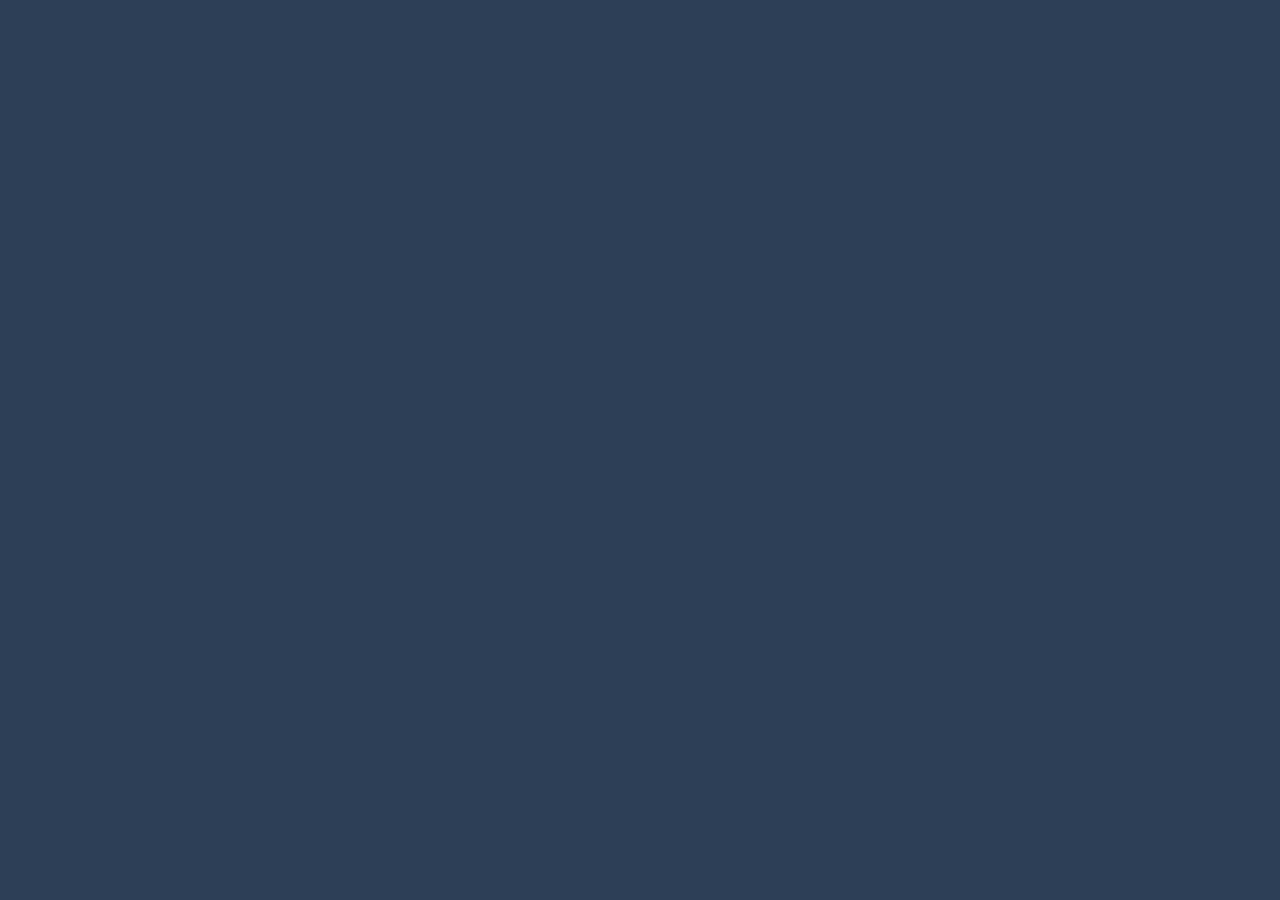
==== index.html @ 89fe8bf0 "changed data new map dot poitns" ====
<!DOCTYPE html>
<html lang="en">
<head>
    <meta charset="UTF-8">
    <meta name="viewport" content="width=device-width, initial-scale=1.0, user-scalable=no">
    <title>WW2 Interactive Map</title>
    <link rel="stylesheet" href="style.css">
</head>
<body>
    <svg id="map-svg"></svg>
    <div id="tooltip"></div>
    <script src="https://d3js.org/d3.v7.min.js"></script>
    <script src="index.js"></script>
</body>
</html>
---- style.css ----
html, body {
    margin: 0;
    padding: 0;
    width: 100%;
    height: 100%;
    overflow: hidden;
    position: fixed;
}

* {
    margin: 0;
    padding: 0;
    box-sizing: border-box;
}

body {
    background: #2e4054;
}

#map-svg {
    position: fixed;
    top: 0;
    left: 0;
    width: 100vw;
    height: 100vh;
    display: block;
    shape-rendering: crispEdges;
}

html {
    touch-action: none;
}

.land {
    stroke: #2e4054;
    stroke-width: 0.4;
    shape-rendering: geometricPrecision;
}

.lake {
    fill: #2e4054;
    stroke: none;
    pointer-events: none;
}

.river {
    fill: none;
    stroke: #2e4054;
    stroke-width: 0.5;
    vector-effect: non-scaling-stroke;
    pointer-events: none;
}

.country-label {
    fill: #8a8471;
    font-family: Georgia, serif;
    font-size: 9px;
    text-anchor: middle;
    pointer-events: none;
    text-transform: uppercase;
    letter-spacing: 0.5px;
    text-rendering: geometricPrecision;
}

.city {
    fill: #1a1a16;
    pointer-events: none;
}

.city-label {
    fill: #3a392f;
    font-family: Georgia, serif;
    font-size: 8px;
    pointer-events: none;
    text-rendering: geometricPrecision;
}

.battle {
    fill: #8b3a3a;
    stroke: #ffffff;
    stroke-width: 1.5;
    cursor: pointer;
}

#tooltip {
    position: fixed;
    display: none;
    max-width: 280px;
    background: #e8e2d0;
    color: #1a1a16;
    padding: 10px 12px;
    border-radius: 4px;
    font-family: Georgia, serif;
    font-size: 13px;
    line-height: 1.4;
    pointer-events: auto;
    z-index: 10;
    box-shadow: 0 2px 8px rgba(0,0,0,0.4);
}

#tooltip h3 {
    margin: 0 0 2px 0;
    font-size: 14px;
}

#tooltip .dates {
    font-size: 11px;
    color: #6b6555;
    margin-bottom: 6px;
}

#tt-close {
    float: right;
    cursor: pointer;
    font-size: 16px;
    margin-left: 8px;
}
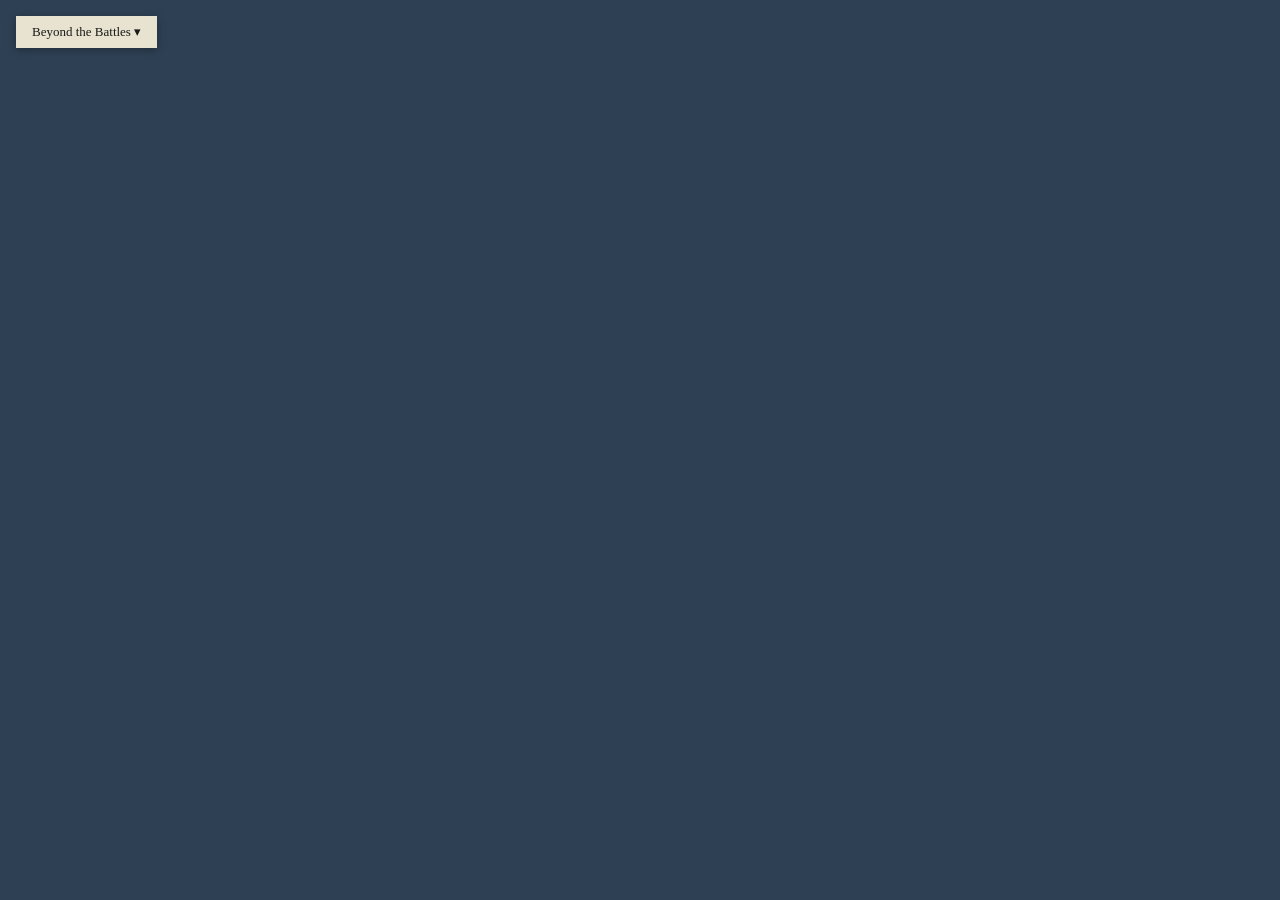
==== commit 30c44a54: "added midway + coral sea + pow experiences" ====
--- a/index.html
+++ b/index.html
@@ -8,7 +8,21 @@
 </head>
 <body>
     <svg id="map-svg"></svg>
+    <nav id="topics-nav">
+        <button id="topics-toggle" aria-expanded="false" aria-controls="topics-menu">Beyond the Battles &#9662;</button>
+        <div id="topics-menu" hidden>
+            <a href="info/index.html?id=pow-experiences">Prisoner of War Experiences</a>
+        </div>
+    </nav>
     <div id="tooltip"></div>
+    <div id="onboarding">
+        <div id="onboarding-card">
+            <span id="onboarding-close">×</span>
+            <h2>WW2 Interactive Map</h2>
+            <p>Explore key battles of the Second World War on a 1938-era map. Click any red marker to see battle details. Scroll or pinch to zoom in for cities and country labels.</p>
+            <button id="onboarding-dismiss">Got it</button>
+        </div>
+    </div>
     <script src="https://d3js.org/d3.v7.min.js"></script>
     <script src="index.js"></script>
 </body>
--- a/style.css
+++ b/style.css
@@ -5,6 +5,7 @@
     height: 100%;
     overflow: hidden;
     position: fixed;
+    background: #2e4054;
 }
 
 * {
@@ -24,7 +25,6 @@
     width: 100vw;
     height: 100vh;
     display: block;
-    shape-rendering: crispEdges;
 }
 
 html {
@@ -46,20 +46,27 @@
 .river {
     fill: none;
     stroke: #2e4054;
-    stroke-width: 0.5;
-    vector-effect: non-scaling-stroke;
-    pointer-events: none;
+    stroke-width: 0.3;
+    pointer-events: none;
+}
+
+.map-layer {
+    will-change: transform;
 }
 
 .country-label {
-    fill: #8a8471;
-    font-family: Georgia, serif;
-    font-size: 9px;
+    fill: #4a4535;
+    font-family: Georgia, serif;
+    font-weight: bold;
     text-anchor: middle;
     pointer-events: none;
     text-transform: uppercase;
-    letter-spacing: 0.5px;
-    text-rendering: geometricPrecision;
+    letter-spacing: 1px;
+    text-rendering: optimizeSpeed;
+    paint-order: stroke;
+    stroke: #e8e2d0;
+    stroke-width: 3px;
+    stroke-linejoin: round;
 }
 
 .city {
@@ -70,16 +77,81 @@
 .city-label {
     fill: #3a392f;
     font-family: Georgia, serif;
-    font-size: 8px;
-    pointer-events: none;
-    text-rendering: geometricPrecision;
+    font-style: italic;
+    pointer-events: none;
+    text-rendering: optimizeSpeed;
+    paint-order: stroke;
+    stroke: #e8e2d0;
+    stroke-width: 2px;
+    stroke-linejoin: round;
 }
 
 .battle {
-    fill: #8b3a3a;
+    fill: #740707;
     stroke: #ffffff;
-    stroke-width: 1.5;
-    cursor: pointer;
+    stroke-width: 0.5px;
+    cursor: pointer;
+    filter: drop-shadow(0 0 2px rgba(0,0,0,0.5));
+}
+
+.battle-label {
+    fill: #7a1f1f;
+    font-family: Georgia, serif;
+    font-weight: bold;
+    pointer-events: none;
+    text-rendering: optimizeSpeed;
+    paint-order: stroke;
+    stroke: #f5f1e6;
+    stroke-width: 3px;
+    stroke-linejoin: round;
+}
+
+#topics-nav {
+    position: fixed;
+    top: 16px;
+    left: 16px;
+    z-index: 15;
+    font-family: Georgia, serif;
+}
+
+#topics-toggle {
+    background: #e8e2d0;
+    color: #1a1a16;
+    border: none;
+    padding: 8px 16px;
+    font-family: Georgia, serif;
+    font-size: 13px;
+    cursor: pointer;
+    box-shadow: 0 2px 8px rgba(0,0,0,0.3);
+}
+
+#topics-toggle:hover {
+    background: #ded7c2;
+}
+
+#topics-menu {
+    margin-top: 6px;
+    background: #e8e2d0;
+    box-shadow: 0 4px 16px rgba(0,0,0,0.35);
+    overflow: hidden;
+    min-width: 200px;
+}
+
+#topics-menu a {
+    display: block;
+    padding: 10px 16px;
+    color: #1a1a16;
+    text-decoration: none;
+    font-size: 13px;
+    border-bottom: 1px solid rgba(26,26,22,0.1);
+}
+
+#topics-menu a:last-child {
+    border-bottom: none;
+}
+
+#topics-menu a:hover {
+    background: #ded7c2;
 }
 
 #tooltip {
@@ -109,9 +181,117 @@
     margin-bottom: 6px;
 }
 
+#tt-summary {
+    margin: 0 0 4px;
+    padding-left: 16px;
+}
+
+#tt-summary li {
+    margin-bottom: 3px;
+}
+
+#tt-summary li:last-child {
+    margin-bottom: 0;
+}
+
 #tt-close {
     float: right;
     cursor: pointer;
     font-size: 16px;
     margin-left: 8px;
+}
+
+#tt-readmore {
+    display: block;
+    margin-top: 8px;
+    color: #740707;
+    font-weight: bold;
+    text-decoration: none;
+    font-size: 12px;
+}
+
+#tt-readmore:hover {
+    text-decoration: underline;
+}
+
+#onboarding {
+    display: none;
+    position: fixed;
+    top: 0;
+    left: 0;
+    width: 100vw;
+    height: 100vh;
+    background: rgba(46, 64, 84, 0.75);
+    z-index: 20;
+    align-items: center;
+    justify-content: center;
+}
+
+#onboarding-card {
+    position: relative;
+    max-width: 420px;
+    width: calc(100% - 48px);
+    background: #e8e2d0;
+    color: #1a1a16;
+    padding: 28px 26px 24px;
+    border-radius: 6px;
+    font-family: Georgia, serif;
+    box-shadow: 0 8px 24px rgba(0,0,0,0.5);
+}
+
+#onboarding-card h2 {
+    margin: 0 0 12px 0;
+    font-size: 20px;
+}
+
+#onboarding-card p {
+    margin: 0 0 20px 0;
+    font-size: 14px;
+    line-height: 1.5;
+    color: #3a392f;
+}
+
+#onboarding-close {
+    position: absolute;
+    top: 12px;
+    right: 16px;
+    cursor: pointer;
+    font-size: 20px;
+    color: #6b6555;
+}
+
+#onboarding-dismiss {
+    display: block;
+    margin-left: auto;
+    background: #740707;
+    color: #e8e2d0;
+    border: none;
+    padding: 8px 18px;
+    border-radius: 4px;
+    font-family: Georgia, serif;
+    font-size: 14px;
+    cursor: pointer;
+}
+
+#onboarding-dismiss:hover {
+    background: #5a0505;
+}
+
+#ptr-indicator {
+    position: fixed;
+    top: 40px;
+    left: 50%;
+    transform: translate(-50%, -40px);
+    background: #e8e2d0;
+    color: #1a1a16;
+    padding: 6px 16px;
+    border-radius: 20px;
+    font-family: Georgia, serif;
+    font-size: 13px;
+    opacity: 0;
+    pointer-events: none;
+    z-index: 30;
+    transition: opacity 0.1s linear;
+    box-shadow: 0 2px 8px rgba(0,0,0,0.3);
+    white-space: nowrap;
 }
